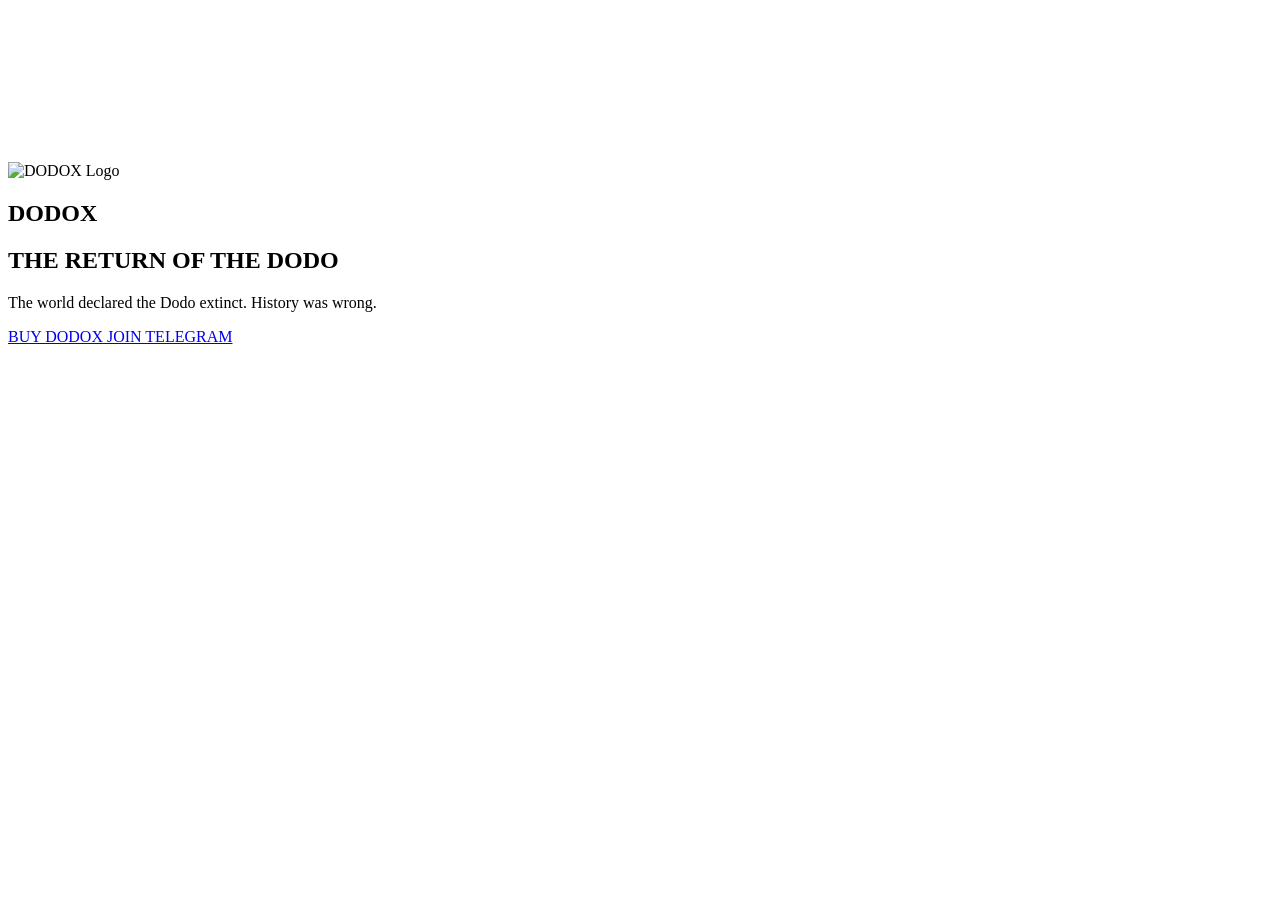
==== index.html @ c5c1897d "Update index.html" ====
<!DOCTYPE html>
<html lang="en">
<head>
    <meta charset="UTF-8">
    <meta name="viewport" content="width=device-width, initial-scale=1.0">
    <title>DODOX | The Return of the Dodo</title>

    <link rel="stylesheet" href="css/style.css">
</head>

<body>

<section class="hero">

    <video autoplay muted loop playsinline class="hero-video">
        <source src="assets/hero-video.mp4" type="video/mp4">
    </video>

    <div class="overlay"></div>

    <div class="hero-content">

        <img src="assets/logo.png" alt="DODOX Logo" class="logo">

        <h1>DODOX</h1>

        <h2>THE RETURN OF THE DODO</h2>

        <p>
            The world declared the Dodo extinct.
            History was wrong.
        </p>

        <div class="buttons">

            <a href="https://pump.fun/coin/5nxGzE2j8itKn2zwPTn24cxAYkKrYknKfrghhA1Fpump"
               target="_blank"
               class="btn gold">
               BUY DODOX
            </a>

            <a href="https://t.me/Dodoxofficial1"
               target="_blank"
               class="btn dark">
               JOIN TELEGRAM
            </a>

        </div>

    </div>

</section>

<script src="js/main.js"></script>

</body>
</html>
---- css/style.css ----
/* DODOX Styles */
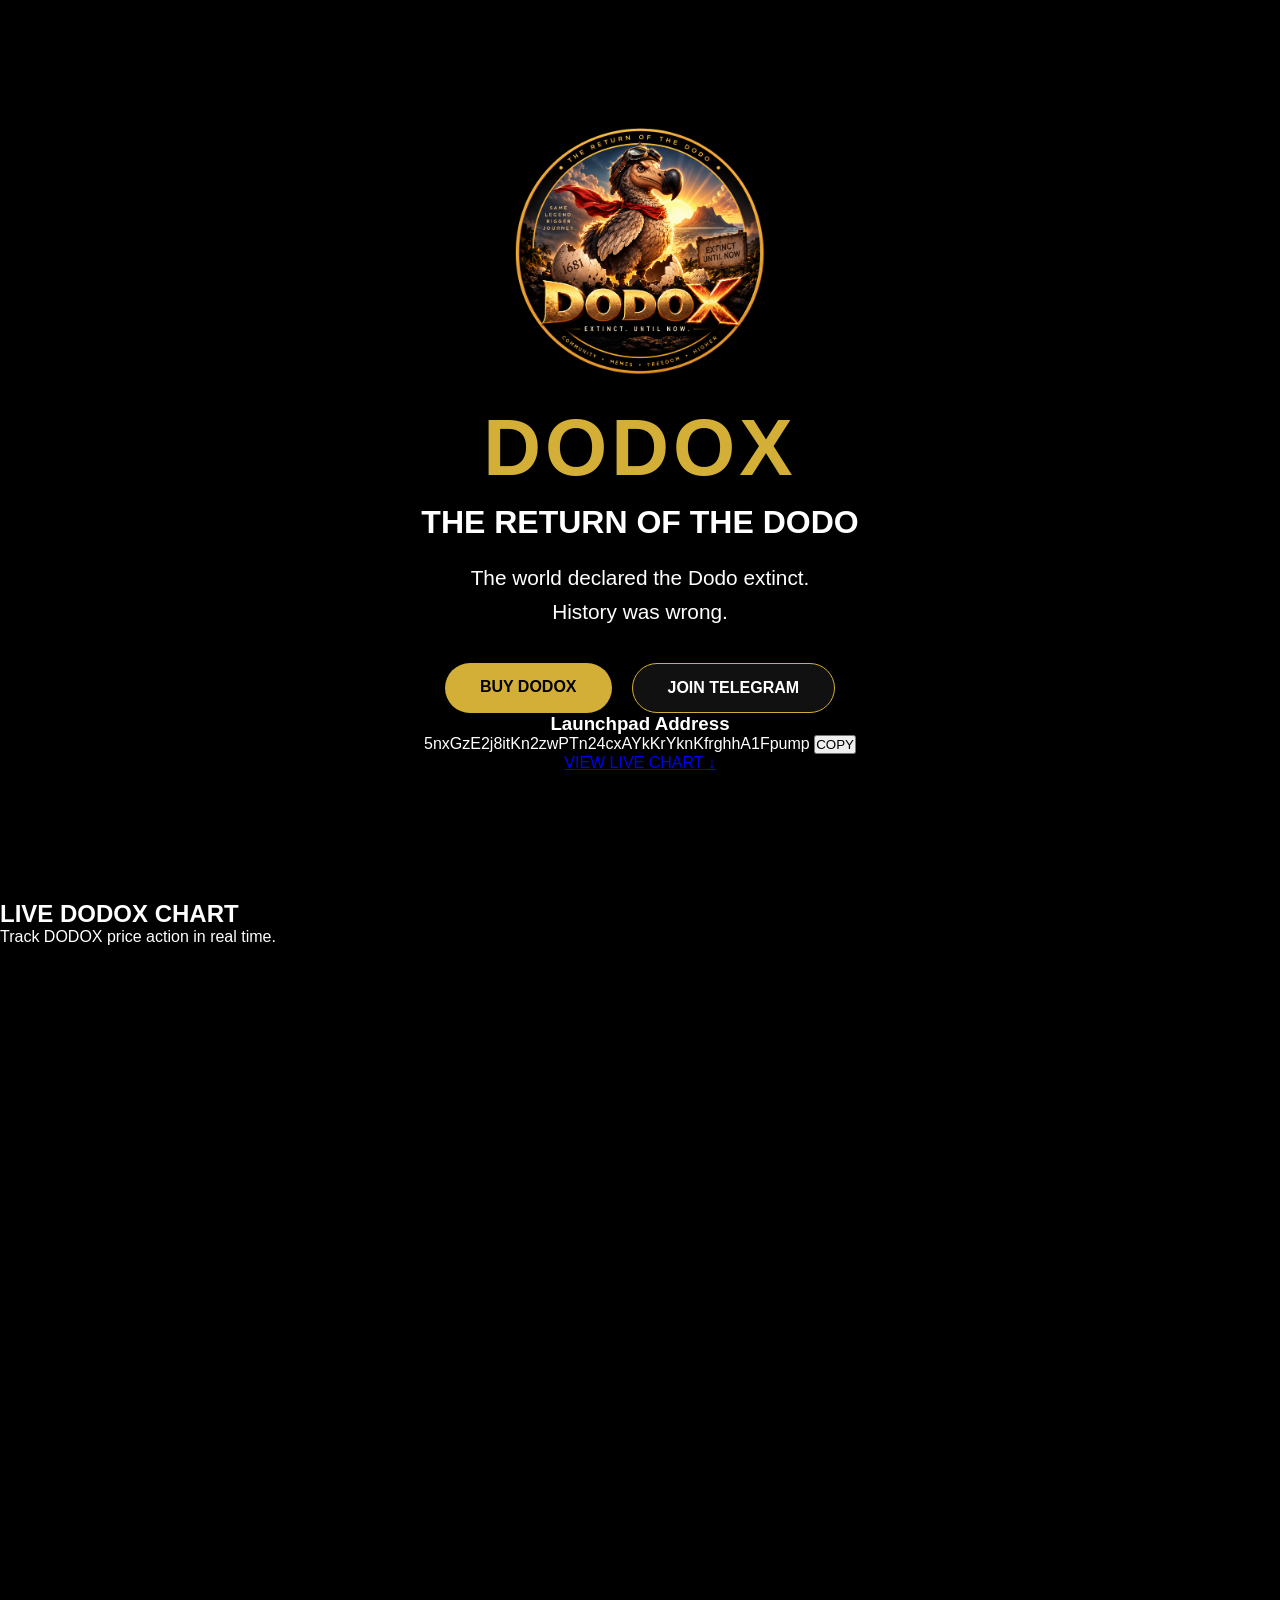
==== commit 2ef61bec: "Update index.html" ====
--- a/index.html
+++ b/index.html
@@ -1,8 +1,10 @@
 <!DOCTYPE html>
 <html lang="en">
+
 <head>
     <meta charset="UTF-8">
     <meta name="viewport" content="width=device-width, initial-scale=1.0">
+
     <title>DODOX | The Return of the Dodo</title>
 
     <link rel="stylesheet" href="css/style.css">
@@ -27,7 +29,7 @@
         <h2>THE RETURN OF THE DODO</h2>
 
         <p>
-            The world declared the Dodo extinct.
+            The world declared the Dodo extinct.<br>
             History was wrong.
         </p>
 
@@ -47,11 +49,77 @@
 
         </div>
 
+        <div class="contract-section">
+
+            <h3>Launchpad Address</h3>
+
+            <div class="contract-box">
+
+                <span id="contractAddress">
+                    5nxGzE2j8itKn2zwPTn24cxAYkKrYknKfrghhA1Fpump
+                </span>
+
+                <button onclick="copyAddress()" class="copy-btn">
+                    COPY
+                </button>
+
+            </div>
+
+        </div>
+
+        <div class="hero-links">
+
+            <a href="#chart-section" class="chart-link">
+                VIEW LIVE CHART ↓
+            </a>
+
+        </div>
+
     </div>
 
 </section>
 
+<section id="chart-section" class="chart-section">
+
+    <div class="chart-container">
+
+        <h2>LIVE DODOX CHART</h2>
+
+        <p>
+            Track DODOX price action in real time.
+        </p>
+
+        <!-- REPLACE THIS IFRAME AFTER YOU SEND DEXSCREENER LINK -->
+
+        <iframe
+            src="https://www.tradingview.com/chart/"
+            width="100%"
+            height="650"
+            frameborder="0"
+            allowfullscreen>
+        </iframe>
+
+    </div>
+
+</section>
+
+<script>
+
+function copyAddress() {
+
+    const address =
+        "5nxGzE2j8itKn2zwPTn24cxAYkKrYknKfrghhA1Fpump";
+
+    navigator.clipboard.writeText(address);
+
+    alert("Launchpad address copied!");
+
+}
+
+</script>
+
 <script src="js/main.js"></script>
 
 </body>
+
 </html>
--- a/css/style.css
+++ b/css/style.css
@@ -1 +1,109 @@
-/* DODOX Styles */
+*{
+margin:0;
+padding:0;
+box-sizing:border-box;
+}
+
+body{
+font-family:Arial, sans-serif;
+background:#000;
+color:#fff;
+overflow-x:hidden;
+}
+
+.hero{
+position:relative;
+height:100vh;
+width:100%;
+overflow:hidden;
+display:flex;
+justify-content:center;
+align-items:center;
+text-align:center;
+}
+
+.hero-video{
+position:absolute;
+top:0;
+left:0;
+width:100%;
+height:100%;
+object-fit:cover;
+}
+
+.overlay{
+position:absolute;
+top:0;
+left:0;
+width:100%;
+height:100%;
+background:rgba(0,0,0,0.55);
+}
+
+.hero-content{
+position:relative;
+z-index:10;
+max-width:900px;
+padding:20px;
+}
+
+.logo{
+width:250px;
+max-width:70%;
+margin-bottom:20px;
+animation:float 4s ease-in-out infinite;
+}
+
+.hero h1{
+font-size:5rem;
+color:#D4AF37;
+letter-spacing:4px;
+}
+
+.hero h2{
+font-size:2rem;
+margin-top:10px;
+margin-bottom:20px;
+}
+
+.hero p{
+font-size:1.3rem;
+line-height:1.6;
+margin-bottom:35px;
+}
+
+.buttons{
+display:flex;
+justify-content:center;
+gap:20px;
+flex-wrap:wrap;
+}
+
+.btn{
+padding:15px 35px;
+border-radius:50px;
+text-decoration:none;
+font-weight:bold;
+transition:.3s;
+}
+
+.gold{
+background:#D4AF37;
+color:#000;
+}
+
+.dark{
+background:#111;
+color:#fff;
+border:1px solid #D4AF37;
+}
+
+.btn:hover{
+transform:translateY(-3px);
+}
+
+@keyframes float{
+0%{transform:translateY(0);}
+50%{transform:translateY(-10px);}
+100%{transform:translateY(0);}
+}
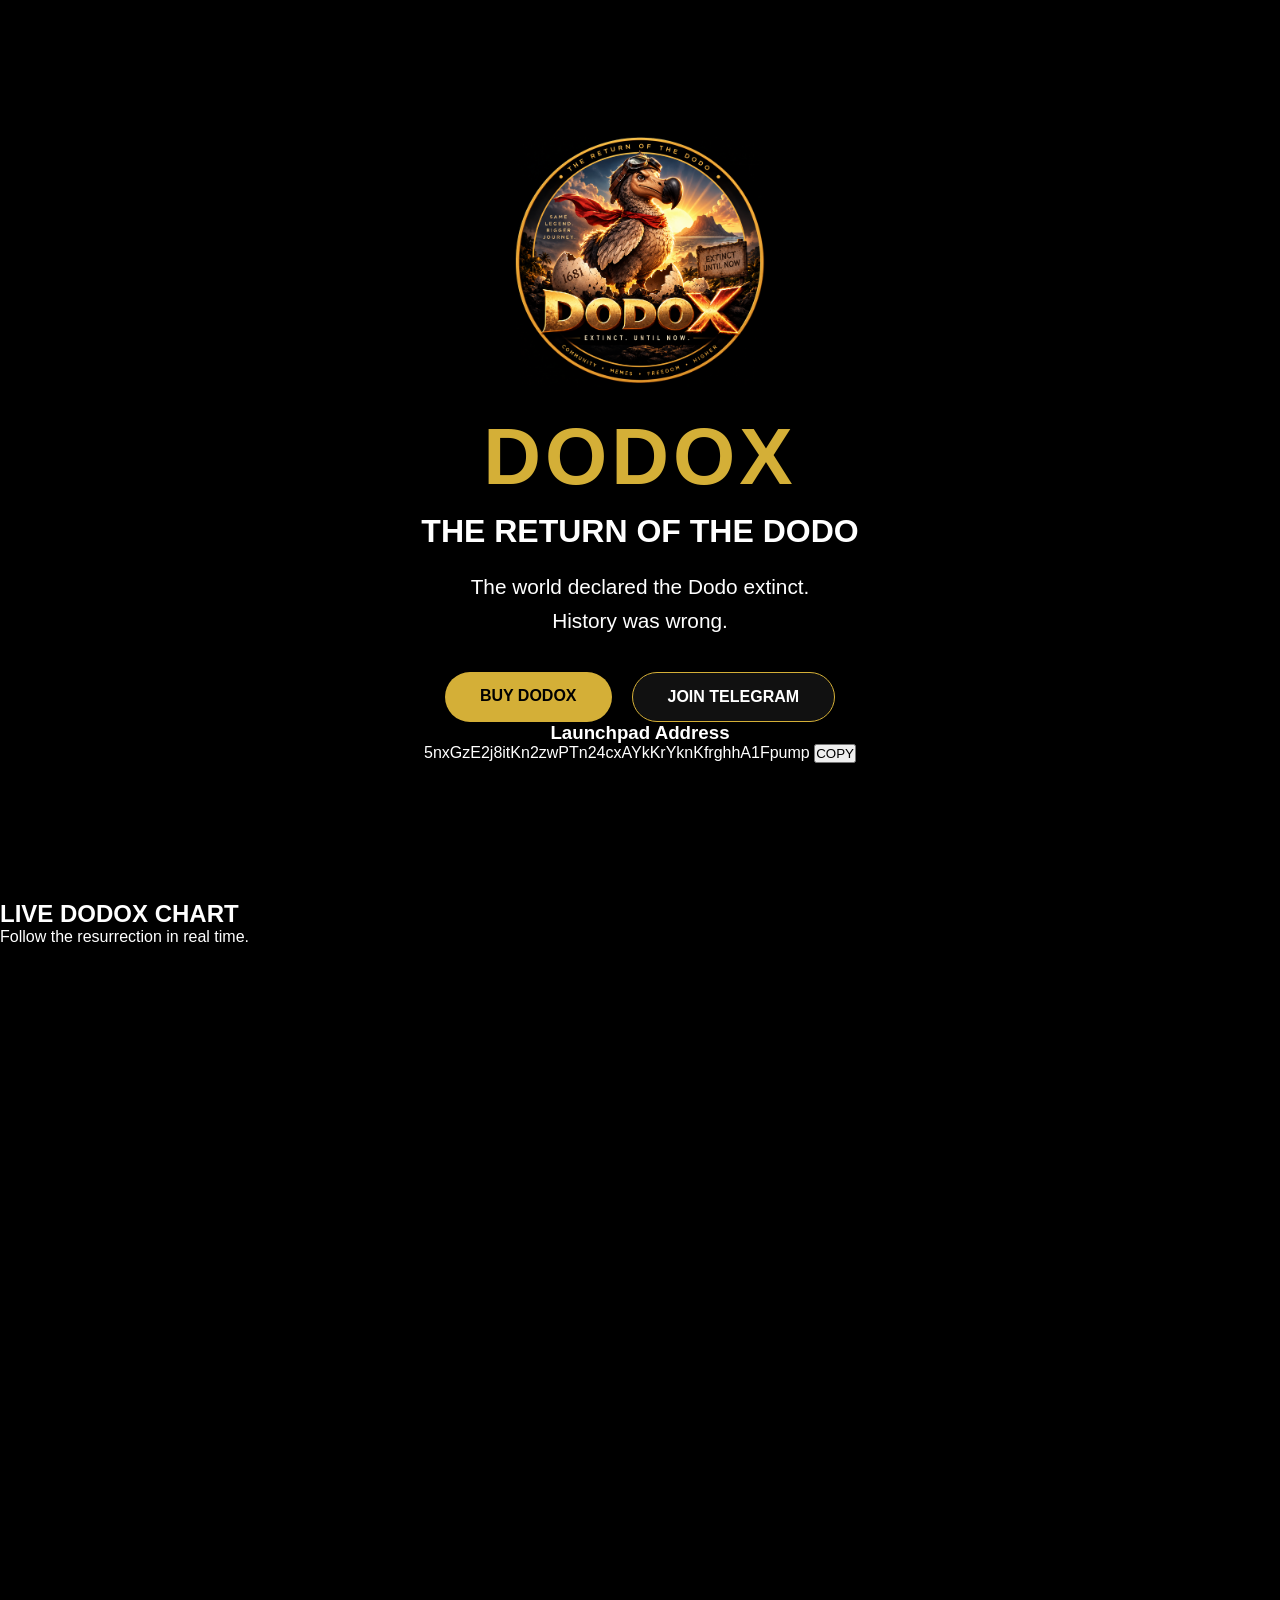
==== commit b1568fe1: "Update index.html" ====
--- a/index.html
+++ b/index.html
@@ -1,10 +1,8 @@
 <!DOCTYPE html>
 <html lang="en">
-
 <head>
     <meta charset="UTF-8">
     <meta name="viewport" content="width=device-width, initial-scale=1.0">
-
     <title>DODOX | The Return of the Dodo</title>
 
     <link rel="stylesheet" href="css/style.css">
@@ -67,14 +65,6 @@
 
         </div>
 
-        <div class="hero-links">
-
-            <a href="#chart-section" class="chart-link">
-                VIEW LIVE CHART ↓
-            </a>
-
-        </div>
-
     </div>
 
 </section>
@@ -86,17 +76,14 @@
         <h2>LIVE DODOX CHART</h2>
 
         <p>
-            Track DODOX price action in real time.
+            Follow the resurrection in real time.
         </p>
 
-        <!-- REPLACE THIS IFRAME AFTER YOU SEND DEXSCREENER LINK -->
-
         <iframe
-            src="https://www.tradingview.com/chart/"
+            src="https://dexscreener.com/solana/e23yc5bntyg5y3zlxabvigbytqqcrdmyeicndawzweum?embed=1&theme=dark&chartStyle=1"
             width="100%"
-            height="650"
-            frameborder="0"
-            allowfullscreen>
+            height="700"
+            style="border:none;border-radius:20px;">
         </iframe>
 
     </div>
@@ -104,22 +91,15 @@
 </section>
 
 <script>
-
 function copyAddress() {
-
-    const address =
-        "5nxGzE2j8itKn2zwPTn24cxAYkKrYknKfrghhA1Fpump";
-
-    navigator.clipboard.writeText(address);
-
+    navigator.clipboard.writeText(
+        "5nxGzE2j8itKn2zwPTn24cxAYkKrYknKfrghhA1Fpump"
+    );
     alert("Launchpad address copied!");
-
 }
-
 </script>
 
 <script src="js/main.js"></script>
 
 </body>
-
 </html>
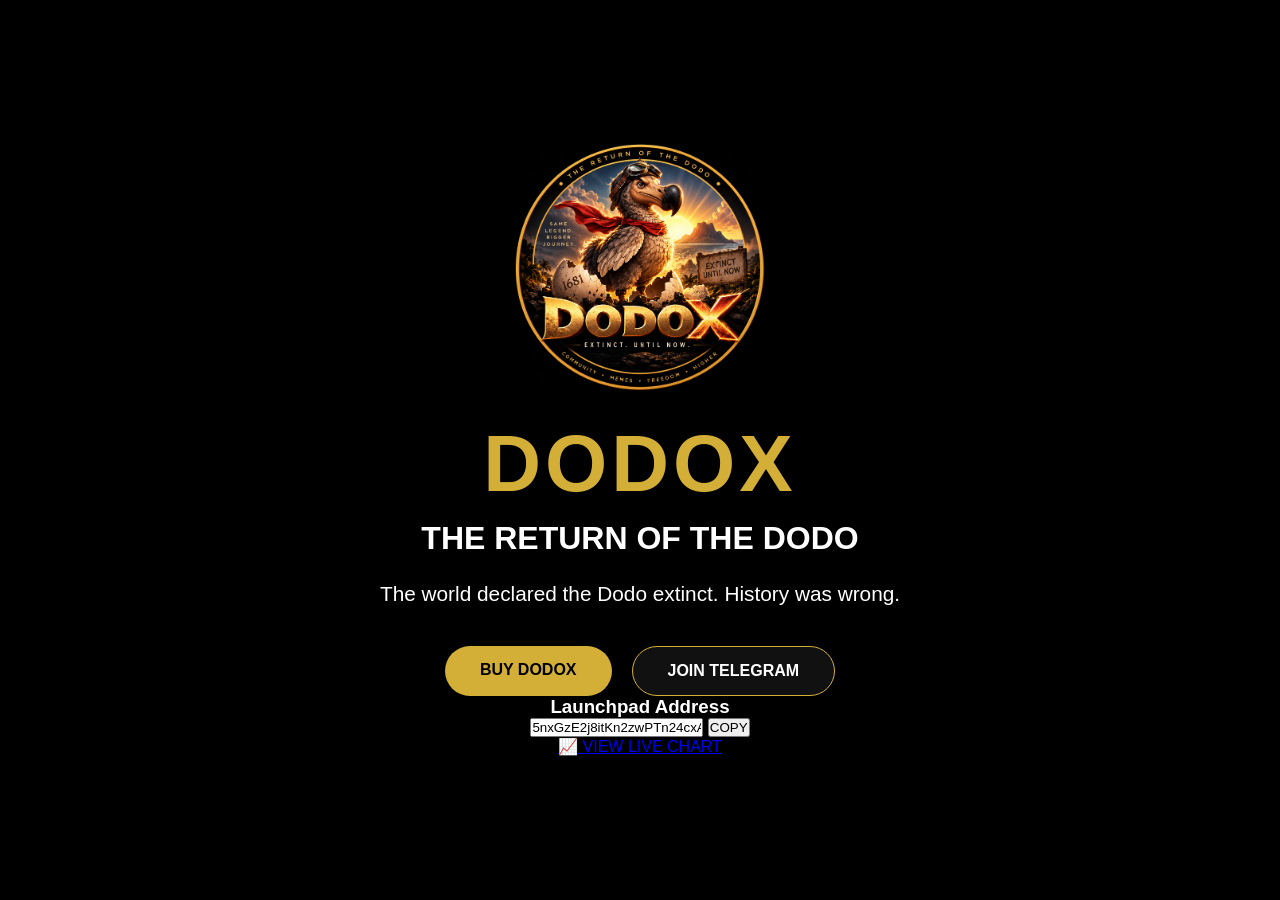
==== commit fd212f3c: "Update index.html" ====
--- a/index.html
+++ b/index.html
@@ -1,5 +1,6 @@
 <!DOCTYPE html>
 <html lang="en">
+
 <head>
     <meta charset="UTF-8">
     <meta name="viewport" content="width=device-width, initial-scale=1.0">
@@ -27,41 +28,54 @@
         <h2>THE RETURN OF THE DODO</h2>
 
         <p>
-            The world declared the Dodo extinct.<br>
+            The world declared the Dodo extinct.
             History was wrong.
         </p>
 
         <div class="buttons">
 
-            <a href="https://pump.fun/coin/5nxGzE2j8itKn2zwPTn24cxAYkKrYknKfrghhA1Fpump"
-               target="_blank"
-               class="btn gold">
-               BUY DODOX
+            <a
+                href="https://pump.fun/coin/5nxGzE2j8itKn2zwPTn24cxAYkKrYknKfrghhA1Fpump"
+                target="_blank"
+                class="btn gold">
+                BUY DODOX
             </a>
 
-            <a href="https://t.me/Dodoxofficial1"
-               target="_blank"
-               class="btn dark">
-               JOIN TELEGRAM
+            <a
+                href="https://t.me/Dodoxofficial1"
+                target="_blank"
+                class="btn dark">
+                JOIN TELEGRAM
             </a>
 
         </div>
 
-        <div class="contract-section">
+        <!-- CONTRACT BOX -->
+
+        <div class="contract-box">
 
             <h3>Launchpad Address</h3>
 
-            <div class="contract-box">
+            <div class="address-wrapper">
 
-                <span id="contractAddress">
-                    5nxGzE2j8itKn2zwPTn24cxAYkKrYknKfrghhA1Fpump
-                </span>
+                <input
+                    type="text"
+                    id="contractAddress"
+                    readonly
+                    value="5nxGzE2j8itKn2zwPTn24cxAYkKrYknKfrghhA1Fpump">
 
-                <button onclick="copyAddress()" class="copy-btn">
+                <button onclick="copyAddress()">
                     COPY
                 </button>
 
             </div>
+
+            <a
+                href="https://dexscreener.com/solana/e23yc5bntyg5y3zlxabvigbytqqcrdmyeicndawzweum"
+                target="_blank"
+                class="chart-btn">
+                📈 VIEW LIVE CHART
+            </a>
 
         </div>
 
@@ -69,36 +83,6 @@
 
 </section>
 
-<section id="chart-section" class="chart-section">
-
-    <div class="chart-container">
-
-        <h2>LIVE DODOX CHART</h2>
-
-        <p>
-            Follow the resurrection in real time.
-        </p>
-
-        <iframe
-            src="https://dexscreener.com/solana/e23yc5bntyg5y3zlxabvigbytqqcrdmyeicndawzweum?embed=1&theme=dark&chartStyle=1"
-            width="100%"
-            height="700"
-            style="border:none;border-radius:20px;">
-        </iframe>
-
-    </div>
-
-</section>
-
-<script>
-function copyAddress() {
-    navigator.clipboard.writeText(
-        "5nxGzE2j8itKn2zwPTn24cxAYkKrYknKfrghhA1Fpump"
-    );
-    alert("Launchpad address copied!");
-}
-</script>
-
 <script src="js/main.js"></script>
 
 </body>
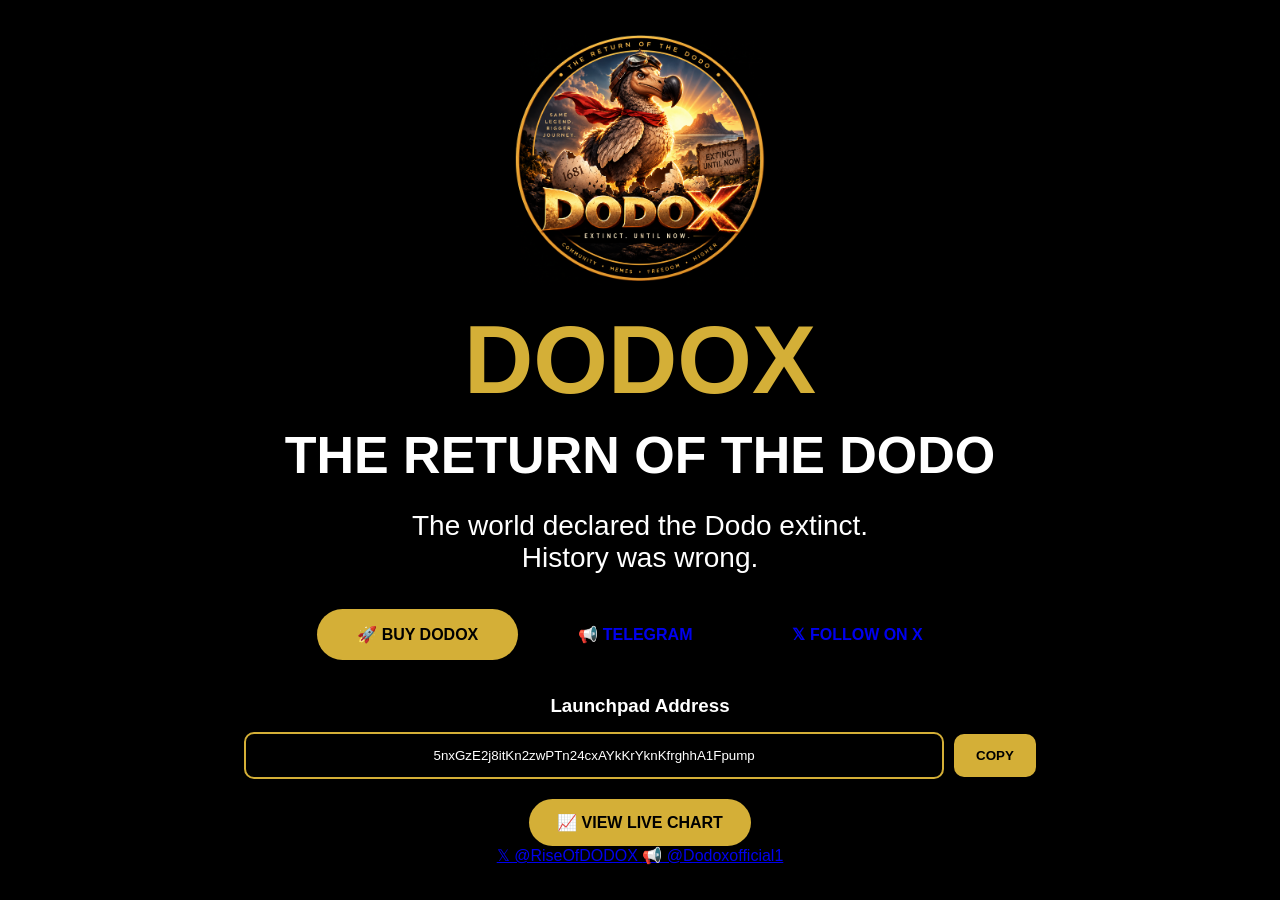
==== commit 28399775: "Update index.html" ====
--- a/index.html
+++ b/index.html
@@ -28,7 +28,7 @@
         <h2>THE RETURN OF THE DODO</h2>
 
         <p>
-            The world declared the Dodo extinct.
+            The world declared the Dodo extinct.<br>
             History was wrong.
         </p>
 
@@ -38,19 +38,24 @@
                 href="https://pump.fun/coin/5nxGzE2j8itKn2zwPTn24cxAYkKrYknKfrghhA1Fpump"
                 target="_blank"
                 class="btn gold">
-                BUY DODOX
+                🚀 BUY DODOX
             </a>
 
             <a
                 href="https://t.me/Dodoxofficial1"
                 target="_blank"
-                class="btn dark">
-                JOIN TELEGRAM
+                class="btn telegram-btn">
+                📢 TELEGRAM
+            </a>
+
+            <a
+                href="https://x.com/RiseOfDODOX"
+                target="_blank"
+                class="btn x-btn">
+                𝕏 FOLLOW ON X
             </a>
 
         </div>
-
-        <!-- CONTRACT BOX -->
 
         <div class="contract-box">
 
@@ -77,6 +82,22 @@
                 📈 VIEW LIVE CHART
             </a>
 
+            <div class="social-links">
+
+                <a
+                    href="https://x.com/RiseOfDODOX"
+                    target="_blank">
+                    𝕏 @RiseOfDODOX
+                </a>
+
+                <a
+                    href="https://t.me/Dodoxofficial1"
+                    target="_blank">
+                    📢 @Dodoxofficial1
+                </a>
+
+            </div>
+
         </div>
 
     </div>
--- a/css/style.css
+++ b/css/style.css
@@ -1,109 +1,175 @@
-*{
-margin:0;
-padding:0;
-box-sizing:border-box;
+* {
+    margin: 0;
+    padding: 0;
+    box-sizing: border-box;
 }
 
-body{
-font-family:Arial, sans-serif;
-background:#000;
-color:#fff;
-overflow-x:hidden;
+body {
+    font-family: Arial, sans-serif;
+    background: #000;
+    color: #fff;
+    overflow-x: hidden;
 }
 
-.hero{
-position:relative;
-height:100vh;
-width:100%;
-overflow:hidden;
-display:flex;
-justify-content:center;
-align-items:center;
-text-align:center;
+.hero {
+    position: relative;
+    width: 100%;
+    height: 100vh;
+    overflow: hidden;
 }
 
-.hero-video{
-position:absolute;
-top:0;
-left:0;
-width:100%;
-height:100%;
-object-fit:cover;
+.hero-video {
+    position: absolute;
+    top: 50%;
+    left: 50%;
+    min-width: 100%;
+    min-height: 100%;
+    width: auto;
+    height: auto;
+    transform: translate(-50%, -50%);
+    object-fit: cover;
+    z-index: -2;
 }
 
-.overlay{
-position:absolute;
-top:0;
-left:0;
-width:100%;
-height:100%;
-background:rgba(0,0,0,0.55);
+.overlay {
+    position: absolute;
+    inset: 0;
+    background: rgba(0,0,0,0.45);
+    z-index: -1;
 }
 
-.hero-content{
-position:relative;
-z-index:10;
-max-width:900px;
-padding:20px;
+.hero-content {
+    position: relative;
+    z-index: 2;
+    text-align: center;
+    height: 100vh;
+
+    display: flex;
+    flex-direction: column;
+    justify-content: center;
+    align-items: center;
 }
 
-.logo{
-width:250px;
-max-width:70%;
-margin-bottom:20px;
-animation:float 4s ease-in-out infinite;
+.logo {
+    width: 250px;
+    max-width: 80%;
+    margin-bottom: 20px;
 }
 
-.hero h1{
-font-size:5rem;
-color:#D4AF37;
-letter-spacing:4px;
+.hero-content h1 {
+    font-size: 96px;
+    color: #d4af37;
+    margin-bottom: 10px;
 }
 
-.hero h2{
-font-size:2rem;
-margin-top:10px;
-margin-bottom:20px;
+.hero-content h2 {
+    font-size: 52px;
+    margin-bottom: 25px;
 }
 
-.hero p{
-font-size:1.3rem;
-line-height:1.6;
-margin-bottom:35px;
+.hero-content p {
+    font-size: 28px;
+    margin-bottom: 35px;
+    max-width: 900px;
 }
 
-.buttons{
-display:flex;
-justify-content:center;
-gap:20px;
-flex-wrap:wrap;
+.buttons {
+    display: flex;
+    gap: 20px;
+    flex-wrap: wrap;
+    justify-content: center;
 }
 
-.btn{
-padding:15px 35px;
-border-radius:50px;
-text-decoration:none;
-font-weight:bold;
-transition:.3s;
+.btn {
+    text-decoration: none;
+    padding: 16px 40px;
+    border-radius: 40px;
+    font-weight: bold;
+    transition: 0.3s;
 }
 
-.gold{
-background:#D4AF37;
-color:#000;
+.gold {
+    background: #d4af37;
+    color: #000;
 }
 
-.dark{
-background:#111;
-color:#fff;
-border:1px solid #D4AF37;
+.dark {
+    background: rgba(0,0,0,0.75);
+    color: #fff;
+    border: 2px solid #d4af37;
 }
 
-.btn:hover{
-transform:translateY(-3px);
+.btn:hover {
+    transform: translateY(-3px);
 }
 
-@keyframes float{
-0%{transform:translateY(0);}
-50%{transform:translateY(-10px);}
-100%{transform:translateY(0);}
+/* CONTRACT ADDRESS */
+
+.contract-box {
+    margin-top: 35px;
+    text-align: center;
 }
+
+.contract-box h3 {
+    color: #fff;
+    margin-bottom: 15px;
+}
+
+.address-wrapper {
+    display: flex;
+    justify-content: center;
+    align-items: center;
+    gap: 10px;
+    flex-wrap: wrap;
+}
+
+.address-wrapper input {
+    width: 700px;
+    max-width: 90%;
+    padding: 14px;
+    background: rgba(0,0,0,0.85);
+    border: 2px solid #d4af37;
+    border-radius: 10px;
+    color: white;
+    text-align: center;
+}
+
+.address-wrapper button {
+    background: #d4af37;
+    border: none;
+    padding: 14px 22px;
+    border-radius: 10px;
+    font-weight: bold;
+    cursor: pointer;
+}
+
+.chart-btn {
+    display: inline-block;
+    margin-top: 20px;
+    text-decoration: none;
+    background: #d4af37;
+    color: #000;
+    padding: 14px 28px;
+    border-radius: 30px;
+    font-weight: bold;
+}
+
+@media (max-width: 768px) {
+
+    .hero-content h1 {
+        font-size: 54px;
+    }
+
+    .hero-content h2 {
+        font-size: 28px;
+    }
+
+    .hero-content p {
+        font-size: 18px;
+        padding: 0 20px;
+    }
+
+    .logo {
+        width: 180px;
+    }
+}
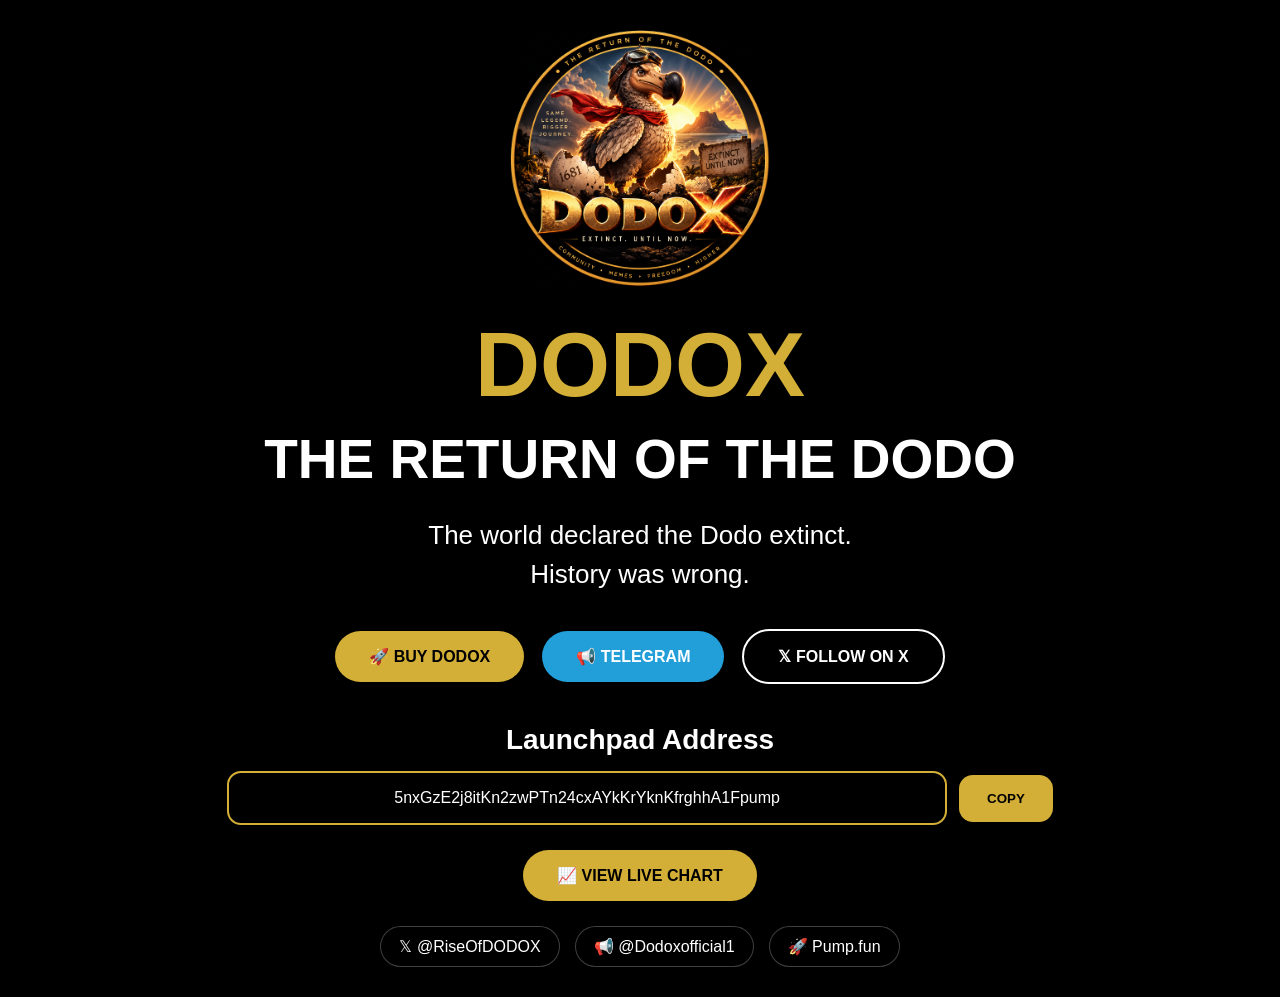
==== commit 60d98354: "Update index.html" ====
--- a/index.html
+++ b/index.html
@@ -2,11 +2,67 @@
 <html lang="en">
 
 <head>
+
+    <!-- Google Analytics -->
+    <script async src="https://www.googletagmanager.com/gtag/js?id=G-W8BPLLNFKM"></script>
+    <script>
+        window.dataLayer = window.dataLayer || [];
+        function gtag(){dataLayer.push(arguments);}
+        gtag('js', new Date());
+
+        gtag('config', 'G-W8BPLLNFKM');
+    </script>
+
     <meta charset="UTF-8">
     <meta name="viewport" content="width=device-width, initial-scale=1.0">
-    <title>DODOX | The Return of the Dodo</title>
+
+    <title>DODOX Meme Coin | The Return of the Dodo on Solana</title>
+
+    <meta name="description"
+          content="DODOX - The Return of the Dodo. The world declared the Dodo extinct. History was wrong. Join the community, buy on Pump.fun, follow the live chart and be part of the return.">
+
+    <meta name="keywords"
+          content="DODOX,Dodo Meme Coin,Solana Meme Coin,Crypto,Memecoin,Pump.fun,DexScreener">
+
+    <meta name="author"
+          content="DODOX">
+
+    <!-- Open Graph -->
+    <meta property="og:title"
+          content="DODOX | The Return of the Dodo">
+
+    <meta property="og:description"
+          content="The world declared the Dodo extinct. History was wrong.">
+
+    <meta property="og:image"
+          content="https://riseofdodox.com/assets/logo.png">
+
+    <meta property="og:url"
+          content="https://riseofdodox.com">
+
+    <meta property="og:type"
+          content="website">
+
+    <!-- X / Twitter -->
+    <meta name="twitter:card"
+          content="summary_large_image">
+
+    <meta name="twitter:title"
+          content="DODOX | The Return of the Dodo">
+
+    <meta name="twitter:description"
+          content="The world declared the Dodo extinct. History was wrong.">
+
+    <meta name="twitter:image"
+          content="https://riseofdodox.com/assets/logo.png">
+
+    <!-- Favicon -->
+    <link rel="icon"
+          type="image/png"
+          href="assets/logo.png">
 
     <link rel="stylesheet" href="css/style.css">
+
 </head>
 
 <body>
@@ -96,6 +152,12 @@
                     📢 @Dodoxofficial1
                 </a>
 
+                <a
+                    href="https://pump.fun/coin/5nxGzE2j8itKn2zwPTn24cxAYkKrYknKfrghhA1Fpump"
+                    target="_blank">
+                    🚀 Pump.fun
+                </a>
+
             </div>
 
         </div>
--- a/css/style.css
+++ b/css/style.css
@@ -5,17 +5,21 @@
 }
 
 body {
-    font-family: Arial, sans-serif;
+    font-family: Arial, Helvetica, sans-serif;
     background: #000;
-    color: #fff;
     overflow-x: hidden;
 }
+
+/* HERO */
 
 .hero {
     position: relative;
     width: 100%;
-    height: 100vh;
+    min-height: 100vh;
     overflow: hidden;
+    display: flex;
+    justify-content: center;
+    align-items: center;
 }
 
 .hero-video {
@@ -28,148 +32,230 @@
     height: auto;
     transform: translate(-50%, -50%);
     object-fit: cover;
-    z-index: -2;
+    z-index: 1;
 }
 
 .overlay {
     position: absolute;
     inset: 0;
-    background: rgba(0,0,0,0.45);
-    z-index: -1;
+    background: rgba(0,0,0,0.55);
+    z-index: 2;
 }
 
 .hero-content {
     position: relative;
-    z-index: 2;
+    z-index: 3;
     text-align: center;
-    height: 100vh;
-
-    display: flex;
-    flex-direction: column;
-    justify-content: center;
-    align-items: center;
-}
+    max-width: 1100px;
+    padding: 30px;
+    color: white;
+}
+
+/* LOGO */
 
 .logo {
-    width: 250px;
+    width: 260px;
     max-width: 80%;
     margin-bottom: 20px;
 }
 
+/* TITLES */
+
 .hero-content h1 {
-    font-size: 96px;
+    font-size: 90px;
     color: #d4af37;
+    font-weight: 800;
     margin-bottom: 10px;
+
+    text-shadow:
+        0 0 10px rgba(0,0,0,0.8),
+        0 0 20px rgba(0,0,0,0.6);
 }
 
 .hero-content h2 {
-    font-size: 52px;
+    font-size: 55px;
     margin-bottom: 25px;
+
+    text-shadow:
+        0 0 10px rgba(0,0,0,0.8);
 }
 
 .hero-content p {
-    font-size: 28px;
+    font-size: 26px;
+    line-height: 1.5;
     margin-bottom: 35px;
-    max-width: 900px;
-}
+}
+
+/* BUTTON ROW */
 
 .buttons {
     display: flex;
-    gap: 20px;
+    justify-content: center;
+    align-items: center;
+    gap: 18px;
     flex-wrap: wrap;
-    justify-content: center;
-}
+    margin-bottom: 40px;
+}
+
+/* GLOBAL BUTTON */
 
 .btn {
     text-decoration: none;
-    padding: 16px 40px;
+    padding: 16px 34px;
+    border-radius: 40px;
+    font-weight: 700;
+    transition: 0.3s;
+    display: inline-block;
+}
+
+.btn:hover {
+    transform: translateY(-3px);
+}
+
+/* BUY BUTTON */
+
+.gold {
+    background: #d4af37;
+    color: #000;
+}
+
+/* TELEGRAM */
+
+.telegram-btn {
+    background: #229ED9;
+    color: #fff;
+}
+
+.telegram-btn:hover {
+    box-shadow: 0 0 20px rgba(34,158,217,0.7);
+}
+
+/* X */
+
+.x-btn {
+    background: #000;
+    color: #fff;
+    border: 2px solid #fff;
+}
+
+.x-btn:hover {
+    background: #fff;
+    color: #000;
+}
+
+/* CONTRACT SECTION */
+
+.contract-box {
+    margin-top: 20px;
+}
+
+.contract-box h3 {
+    color: #fff;
+    font-size: 28px;
+    margin-bottom: 15px;
+}
+
+/* ADDRESS */
+
+.address-wrapper {
+    display: flex;
+    justify-content: center;
+    align-items: center;
+    gap: 12px;
+    flex-wrap: wrap;
+}
+
+.address-wrapper input {
+    width: 720px;
+    max-width: 90%;
+    padding: 16px;
+    background: rgba(0,0,0,0.75);
+    border: 2px solid #d4af37;
+    border-radius: 14px;
+    color: #fff;
+    text-align: center;
+    font-size: 16px;
+}
+
+.address-wrapper button {
+    background: #d4af37;
+    color: #000;
+    border: none;
+    padding: 16px 28px;
+    border-radius: 14px;
+    font-weight: bold;
+    cursor: pointer;
+    transition: 0.3s;
+}
+
+.address-wrapper button:hover {
+    transform: translateY(-2px);
+}
+
+/* CHART BUTTON */
+
+.chart-btn {
+    display: inline-block;
+    margin-top: 25px;
+    background: #d4af37;
+    color: #000;
+    text-decoration: none;
+    padding: 16px 34px;
     border-radius: 40px;
     font-weight: bold;
     transition: 0.3s;
 }
 
-.gold {
-    background: #d4af37;
-    color: #000;
-}
-
-.dark {
-    background: rgba(0,0,0,0.75);
-    color: #fff;
-    border: 2px solid #d4af37;
-}
-
-.btn:hover {
+.chart-btn:hover {
     transform: translateY(-3px);
 }
 
-/* CONTRACT ADDRESS */
-
-.contract-box {
-    margin-top: 35px;
-    text-align: center;
-}
-
-.contract-box h3 {
-    color: #fff;
-    margin-bottom: 15px;
-}
-
-.address-wrapper {
-    display: flex;
-    justify-content: center;
-    align-items: center;
-    gap: 10px;
+/* SOCIAL LINKS */
+
+.social-links {
+    display: flex;
+    justify-content: center;
+    gap: 15px;
+    margin-top: 25px;
     flex-wrap: wrap;
 }
 
-.address-wrapper input {
-    width: 700px;
-    max-width: 90%;
-    padding: 14px;
-    background: rgba(0,0,0,0.85);
-    border: 2px solid #d4af37;
-    border-radius: 10px;
+.social-links a {
+    text-decoration: none;
     color: white;
-    text-align: center;
-}
-
-.address-wrapper button {
-    background: #d4af37;
-    border: none;
-    padding: 14px 22px;
-    border-radius: 10px;
-    font-weight: bold;
-    cursor: pointer;
-}
-
-.chart-btn {
-    display: inline-block;
-    margin-top: 20px;
-    text-decoration: none;
-    background: #d4af37;
-    color: #000;
-    padding: 14px 28px;
+    padding: 10px 18px;
     border-radius: 30px;
-    font-weight: bold;
-}
+    background: rgba(0,0,0,0.45);
+    border: 1px solid rgba(255,255,255,0.25);
+    transition: 0.3s;
+}
+
+.social-links a:hover {
+    border-color: #d4af37;
+    transform: translateY(-2px);
+}
+
+/* MOBILE */
 
 @media (max-width: 768px) {
 
     .hero-content h1 {
-        font-size: 54px;
+        font-size: 52px;
     }
 
     .hero-content h2 {
-        font-size: 28px;
+        font-size: 30px;
     }
 
     .hero-content p {
         font-size: 18px;
-        padding: 0 20px;
     }
 
     .logo {
         width: 180px;
     }
-}
+
+    .address-wrapper input {
+        width: 100%;
+    }
+}
